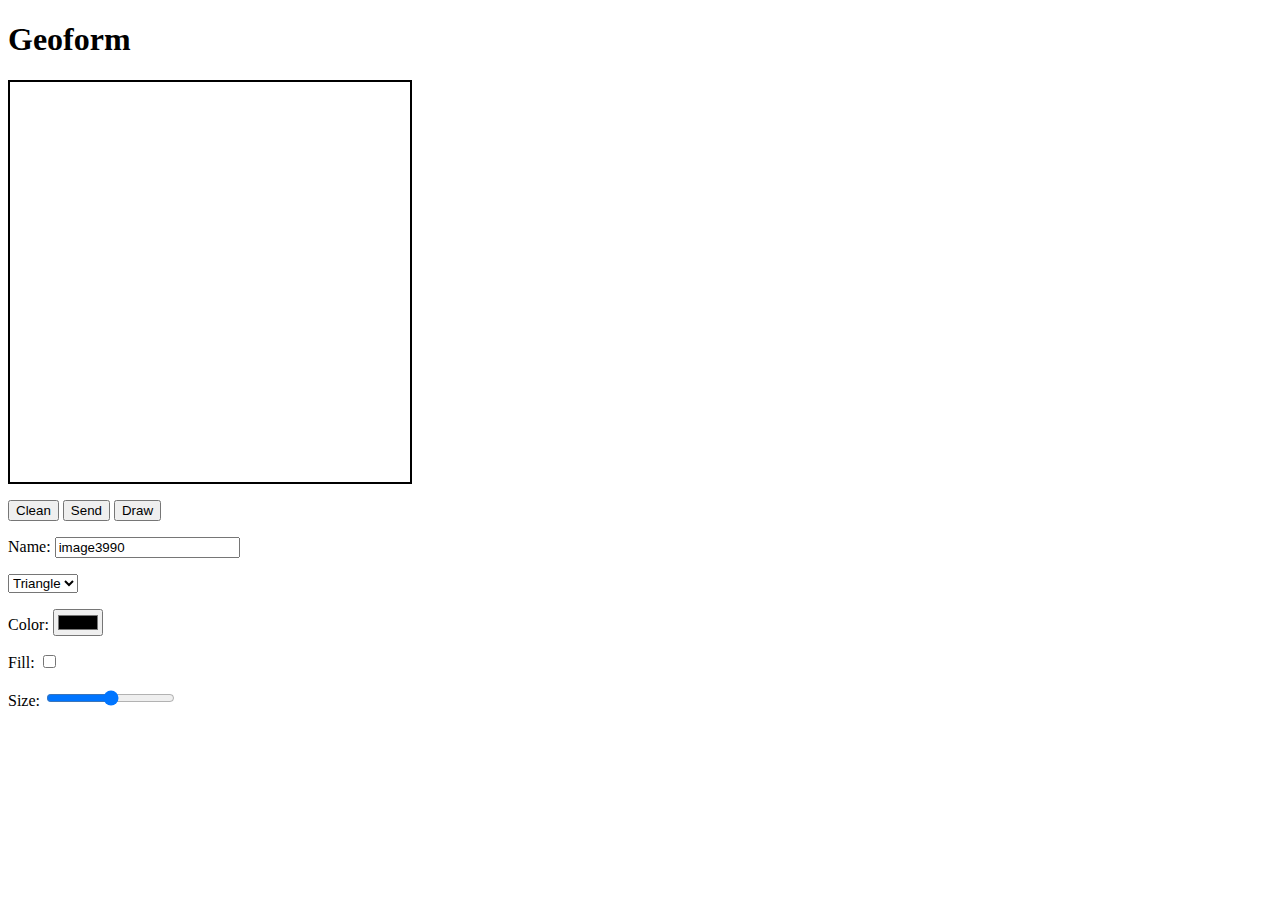
==== index.html @ 6ce883f9 "Todas las figuras dibujadas, lista hecha, falta poder eliminar figuras, parte de traspaso de datos n" ====
<!DOCTYPE html>
<html lang="en">
<head>
    <meta charset="UTF-8">
    <meta name="viewport" content="width=device-width, initial-scale=1.0">
    <title>Geoform</title>
    <link rel="stylesheet" href="/src/main/webapp/css/styles.css">
</head>
<body>
    <h1>Geoform</h1>

    <div id="principalContainer">
        <canvas height="400" width="400" id="canvas1"></canvas>
        <ul id="list"></ul>
    </div>
    <p></p>
    <form action="index.html" method="post">
        <button id="clean">Clean</button>
        <button id="send">Send</button>
        <button id="draw">Draw</button>
    </form>
    <p></p>
    <p>Name: <input type="text" id="name" value="."></p> 
    <select name="figure" id="figure">
        <option value="triangle">Triangle</option>
        <option value="square">Square</option>
        <option value="circle">Circle</option>
        <option value="star">Star</option>
    </select>
    <p></p>
    <p></p>
    <p>Color: <input type="color" name="color" id="color"></p>
    <label for="fill">Fill: <input type="checkbox" name="fill" id="fill"></label>
    <p></p>
    <p>Size: <input type="range" name="size" id="size"></p>

<script src="/prueba2.js"></script>
</body>
</html>
---- src/main/webapp/css/styles.css ----
canvas {
    border: 2px solid black;
}

#principalContainer {
    display: flex;
    flex-direction: row;
}
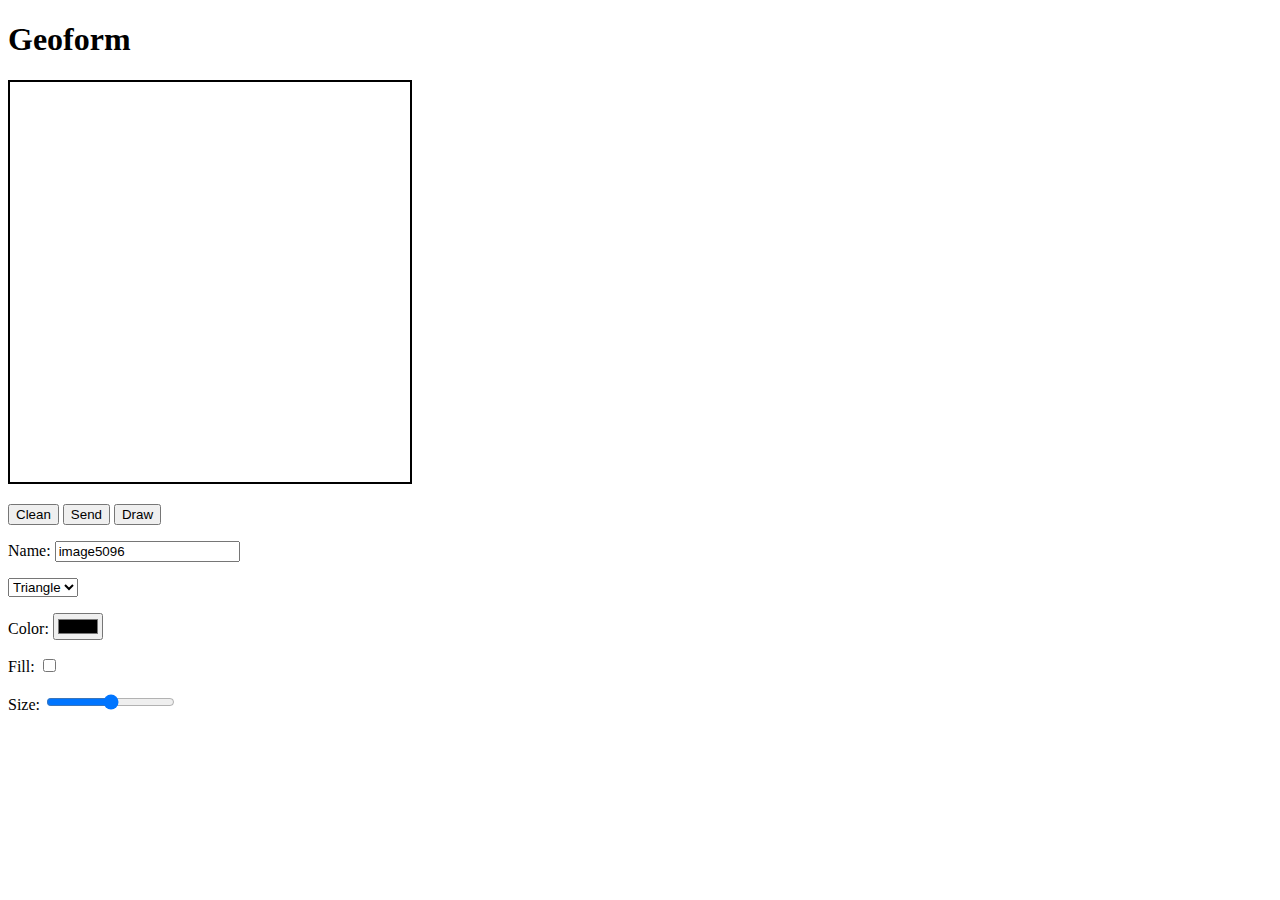
==== commit 50fcc311: "Falta dibujar a mano alzada y pasar el json para acabar el apartado de cliente" ====
--- a/index.html
+++ b/index.html
@@ -1,26 +1,27 @@
 <!DOCTYPE html>
 <html lang="en">
+
 <head>
     <meta charset="UTF-8">
     <meta name="viewport" content="width=device-width, initial-scale=1.0">
     <title>Geoform</title>
     <link rel="stylesheet" href="/src/main/webapp/css/styles.css">
 </head>
+
 <body>
     <h1>Geoform</h1>
 
-    <div id="principalContainer">
-        <canvas height="400" width="400" id="canvas1"></canvas>
-        <ul id="list"></ul>
-    </div>
+    <canvas height="400" width="400" id="canvas1"></canvas>
     <p></p>
     <form action="index.html" method="post">
-        <button id="clean">Clean</button>
+        <input type="button" id="clean" value="Clean"></input>
         <button id="send">Send</button>
-        <button id="draw">Draw</button>
+        <input type="button" id="draw" value="Draw"></button>
     </form>
+    <ul id="list"></ul>
+
     <p></p>
-    <p>Name: <input type="text" id="name" value="."></p> 
+    <p>Name: <input type="text" id="name" value="."></p>
     <select name="figure" id="figure">
         <option value="triangle">Triangle</option>
         <option value="square">Square</option>
@@ -34,7 +35,9 @@
     <p></p>
     <p>Size: <input type="range" name="size" id="size"></p>
 
-<script src="/prueba2.js"></script>
+    <input type="hidden" id="JSON">
+
+    <script src="/prueba2.js"></script>
 </body>
-</html>
 
+</html>--- a/src/main/webapp/css/styles.css
+++ b/src/main/webapp/css/styles.css
@@ -2,7 +2,9 @@
     border: 2px solid black;
 }
 
-#principalContainer {
-    display: flex;
-    flex-direction: row;
-}+#list {
+    position: absolute;
+    left: 27.50%; /* Ajusta este valor según sea necesario para la separación que desees */
+    top: 10%; /* Ajusta esta propiedad si deseas cambiar la posición vertical */
+  }
+  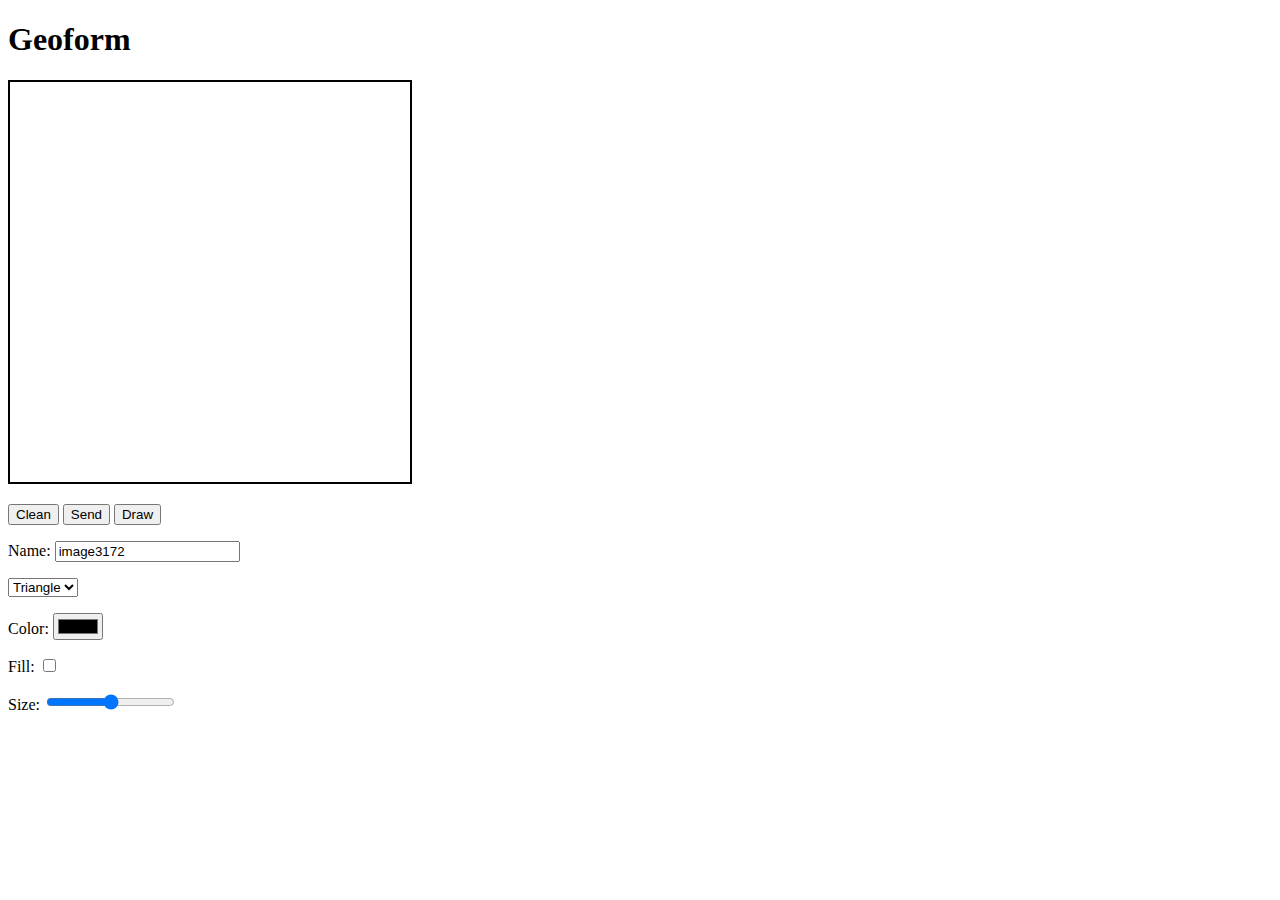
==== commit aeae3aac: "Cambios en la forma de mandar el JSON y arreglos en con los errores en el geoform" ====
--- a/index.html
+++ b/index.html
@@ -15,7 +15,7 @@
     <p></p>
     <form action="index.html" method="post">
         <input type="button" id="clean" value="Clean"></input>
-        <button id="send">Send</button>
+        <button type="submit" id="send">Send</button>
         <input type="button" id="draw" value="Draw"></button>
     </form>
     <ul id="list"></ul>
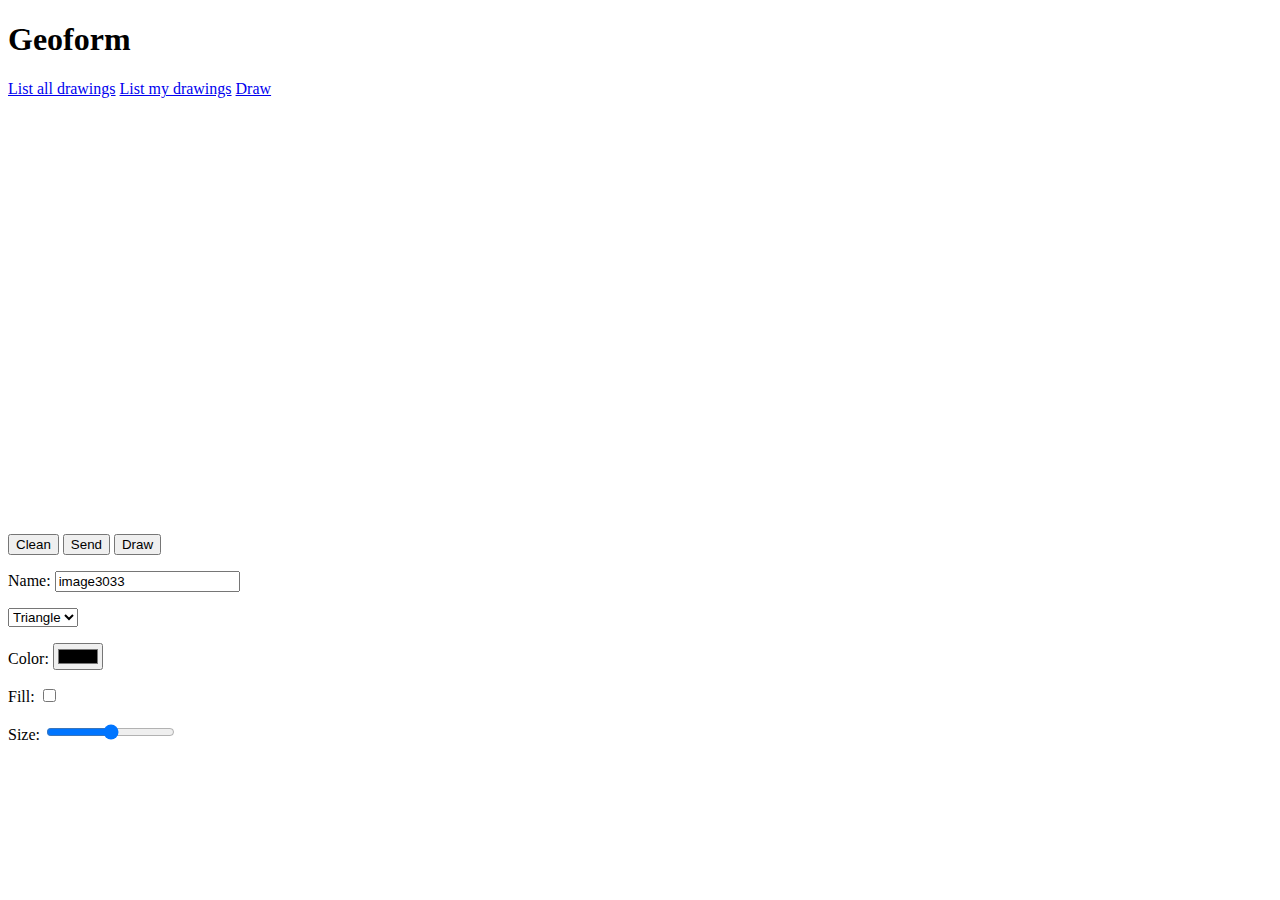
==== commit 352170f2: "YA LLEGA EL JSON AL SERVIDOR, CARGA LAS LISTAS PERO NO IDENTIFICA EL NUMERO DE FIGURAS, ERROR EN EL " ====
--- a/index.html
+++ b/index.html
@@ -10,6 +10,11 @@
 
 <body>
     <h1>Geoform</h1>
+    <a href="listas.html">List all drawings</a>
+    <a href="http://">List my drawings</a>
+    <a href="http://">Draw</a>
+    <p></p>
+
 
     <canvas height="400" width="400" id="canvas1"></canvas>
     <p></p>
--- a/src/main/webapp/css/styles.css
+++ b/src/main/webapp/css/styles.css
@@ -1,10 +1,18 @@
-canvas {
-    border: 2px solid black;
-}
-
 #list {
     position: absolute;
     left: 27.50%; /* Ajusta este valor según sea necesario para la separación que desees */
     top: 10%; /* Ajusta esta propiedad si deseas cambiar la posición vertical */
   }
+
+th, td {
+    border: 2px solid black;
+    font-style: italic;
+    font-weight: bold;
+
+}
+
+table {
+    width: 99vw;
+    text-align: center;
+}
   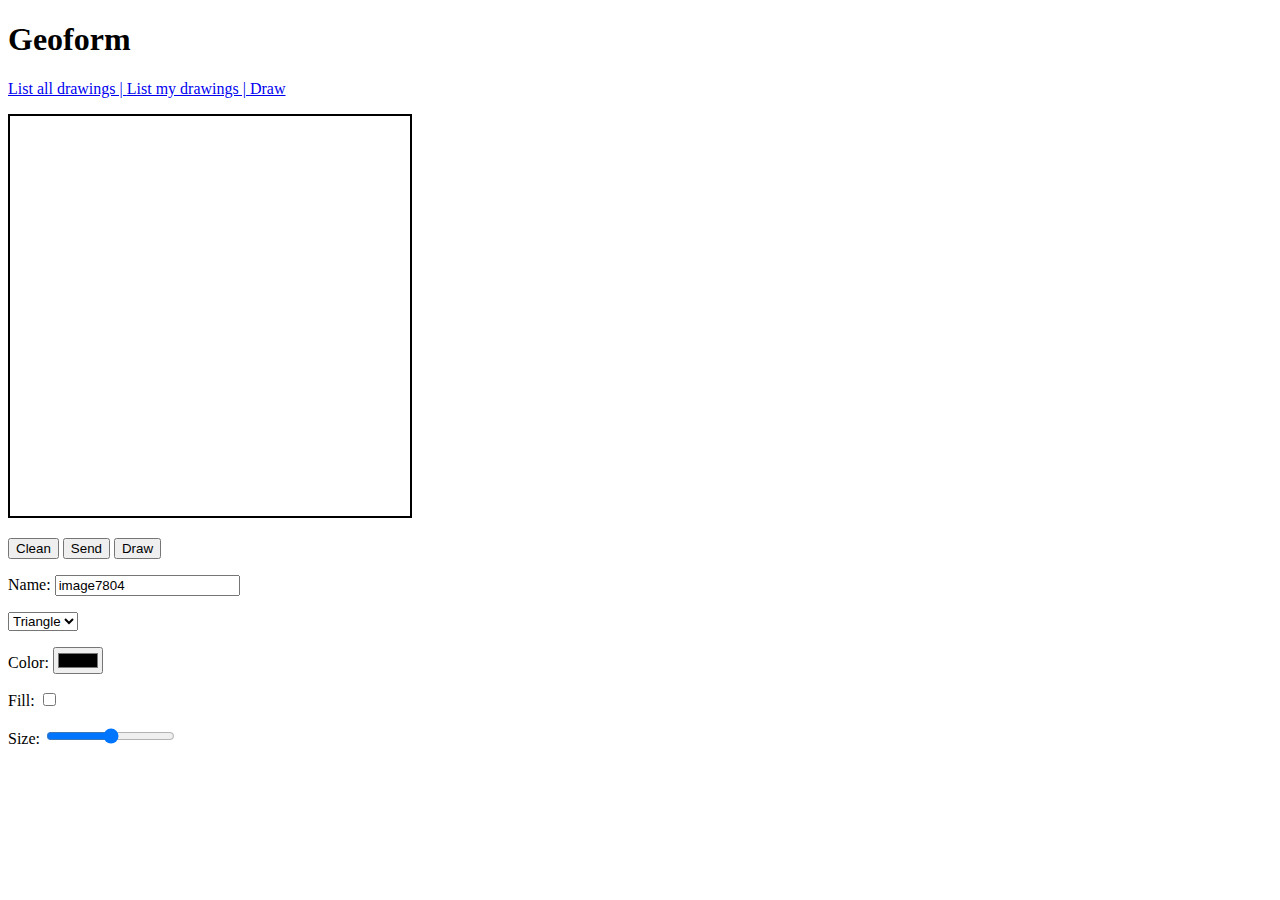
==== commit 73efd678: "VIEW CASI HEHCO" ====
--- a/index.html
+++ b/index.html
@@ -10,23 +10,22 @@
 
 <body>
     <h1>Geoform</h1>
-    <a href="listas.html">List all drawings</a>
-    <a href="http://">List my drawings</a>
-    <a href="http://">Draw</a>
+    <a href="/allLists">List all drawings | </a>
+    <a href="/myList">List my drawings | </a>
+    <a href="/geoform">Draw</a>
     <p></p>
 
 
-    <canvas height="400" width="400" id="canvas1"></canvas>
+    <canvas height="400" width="400" id="canvas"></canvas>
     <p></p>
-    <form action="index.html" method="post">
+    <form action="/geoform" method="post">
         <input type="button" id="clean" value="Clean"></input>
         <button type="submit" id="send">Send</button>
         <input type="button" id="draw" value="Draw"></button>
-    </form>
     <ul id="list"></ul>
 
     <p></p>
-    <p>Name: <input type="text" id="name" value="."></p>
+    <p>Name: <input type="text" id="name" value="." name="name"></p>
     <select name="figure" id="figure">
         <option value="triangle">Triangle</option>
         <option value="square">Square</option>
@@ -40,9 +39,10 @@
     <p></p>
     <p>Size: <input type="range" name="size" id="size"></p>
 
-    <input type="hidden" id="JSON">
+    <input type="hidden" id="JSON" name="JSON" value readonly>
+    </form>
 
-    <script src="/prueba2.js"></script>
+    <script src="/src/main/webapp/JS/script.js"></script>
 </body>
 
 </html>--- a/src/main/webapp/css/styles.css
+++ b/src/main/webapp/css/styles.css
@@ -1,7 +1,7 @@
 #list {
     position: absolute;
-    left: 27.50%; /* Ajusta este valor según sea necesario para la separación que desees */
-    top: 10%; /* Ajusta esta propiedad si deseas cambiar la posición vertical */
+    left: 27.50%;
+    top: 10%;
   }
 
 th, td {
@@ -15,4 +15,8 @@
     width: 99vw;
     text-align: center;
 }
+
+canvas {
+    border: 2px solid black;
+}
   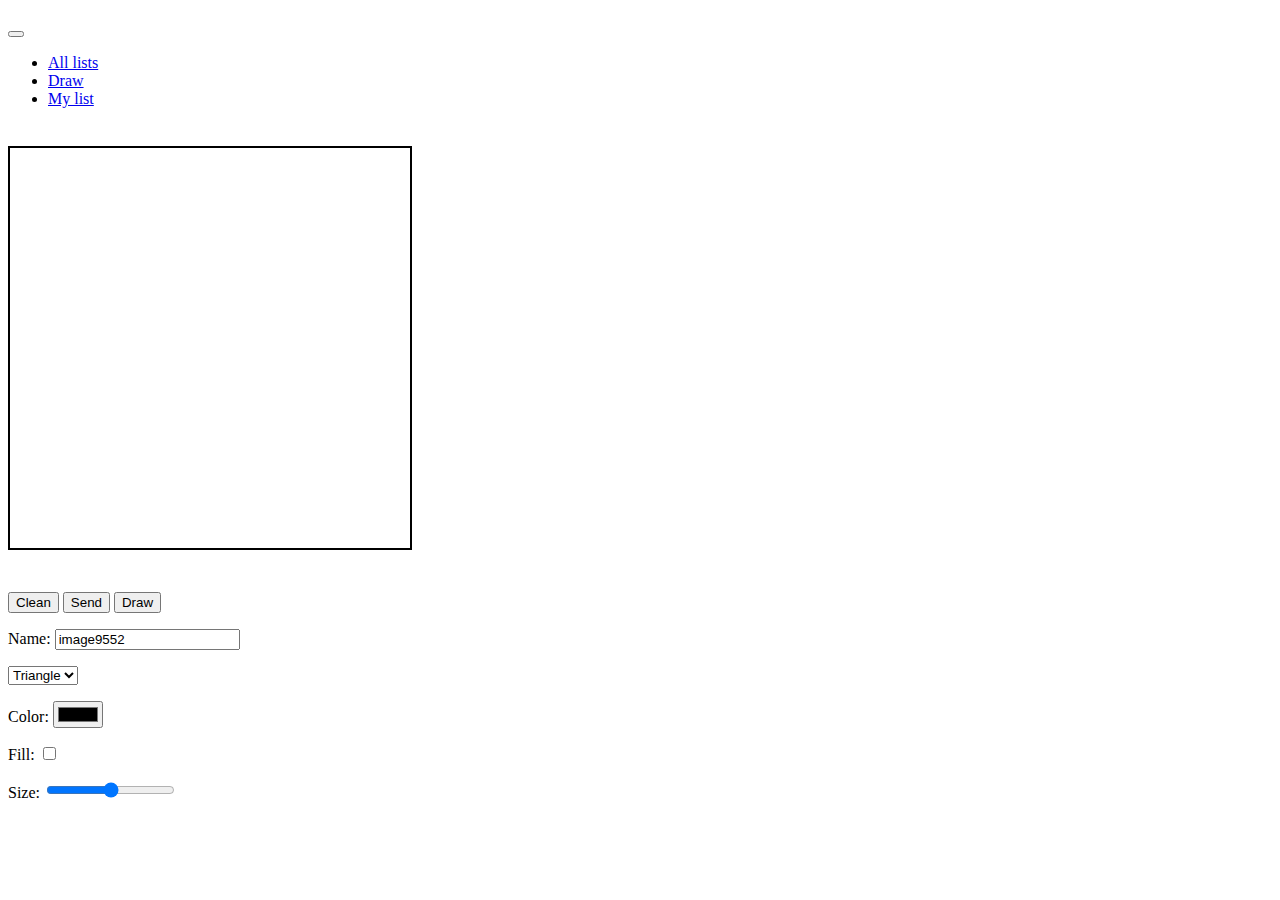
==== commit 426b1707: "PRACTICA ENTREGADA" ====
--- a/index.html
+++ b/index.html
@@ -6,41 +6,75 @@
     <meta name="viewport" content="width=device-width, initial-scale=1.0">
     <title>Geoform</title>
     <link rel="stylesheet" href="/src/main/webapp/css/styles.css">
+    <link href="https://cdn.jsdelivr.net/npm/bootstrap@5.3.0-alpha1/dist/css/bootstrap.min.css" rel="stylesheet"
+        integrity="sha384-GLhlTQ8iRABdZLl6O3oVMWSktQOp6b7In1Zl3/Jr59b6EGGoI1aFkw7cmDA6j6gD" crossorigin="anonymous">
 </head>
 
 <body>
-    <h1>Geoform</h1>
-    <a href="/allLists">List all drawings | </a>
-    <a href="/myList">List my drawings | </a>
-    <a href="/geoform">Draw</a>
-    <p></p>
+    <nav class="navbar navbar-expand-lg navbar-light bg-light">
+        <div class="container-fluid">
+            <div>
+                
+            </div>
+            <button class="navbar-toggler" type="button" data-mdb-toggle="collapse"
+                data-mdb-target="#navbarCenteredExample" aria-controls="navbarCenteredExample" aria-expanded="false"
+                aria-label="Toggle navigation">
+                <i class="fas fa-bars"></i>
+            </button>
+
+            <div class="collapse navbar-collapse justify-content-center" id="navbarCenteredExample">
+                <ul class="navbar-nav mb-2 mb-lg-0">
+                    <li class="nav-item">
+                        <a class="nav-link active" aria-current="page" href="/allLists">All
+                            lists</a>
+                    </li>
+                    <li class="nav-item">
+                        <a class="nav-link" href="/geoform">Draw</a>
+                    </li>
+                    <li class="nav-item">
+                        <a class="nav-link" href="/myList">My list</a>
+                    </li>
+                </ul>
+            </div>
+        </div>
+    </nav>
 
 
-    <canvas height="400" width="400" id="canvas"></canvas>
-    <p></p>
-    <form action="/geoform" method="post">
-        <input type="button" id="clean" value="Clean"></input>
-        <button type="submit" id="send">Send</button>
-        <input type="button" id="draw" value="Draw"></button>
-    <ul id="list"></ul>
+    <div class="container-fluid principal">
+        <div class="row">
+            <div class="col principal">
+                <ul id="list"></ul>
+            </div>
+            <div class="col">
+                <canvas height="400" width="400" id="canvas" style="border: 2px solid black;"></canvas>
+            </div>
+            <div class="col principal">
+                <form action="/geoform" method="post">
+                    <input type="button" id="clean" value="Clean"></input>
+                    <button type="submit" id="send">Send</button>
+                    <input type="button" id="draw" value="Draw"></button>
+                    <ul id="list"></ul>
 
-    <p></p>
-    <p>Name: <input type="text" id="name" value="." name="name"></p>
-    <select name="figure" id="figure">
-        <option value="triangle">Triangle</option>
-        <option value="square">Square</option>
-        <option value="circle">Circle</option>
-        <option value="star">Star</option>
-    </select>
-    <p></p>
-    <p></p>
-    <p>Color: <input type="color" name="color" id="color"></p>
-    <label for="fill">Fill: <input type="checkbox" name="fill" id="fill"></label>
-    <p></p>
-    <p>Size: <input type="range" name="size" id="size"></p>
+                    <p></p>
+                    <p>Name: <input type="text" id="name" value="." name="name"></p>
+                    <select name="figure" id="figure">
+                        <option value="triangle">Triangle</option>
+                        <option value="square">Square</option>
+                        <option value="circle">Circle</option>
+                        <option value="star">Star</option>
+                    </select>
+                    <p></p>
+                    <p></p>
+                    <p>Color: <input type="color" name="color" id="color"></p>
+                    <label for="fill">Fill: <input type="checkbox" name="fill" id="fill"></label>
+                    <p></p>
+                    <p>Size: <input type="range" name="size" id="size"></p>
 
-    <input type="hidden" id="JSON" name="JSON" value readonly>
-    </form>
+                    <input type="hidden" id="JSON" name="JSON" value readonly>
+                </form>
+            </div>
+        </div>
+    </div>
 
     <script src="/src/main/webapp/JS/script.js"></script>
 </body>
--- a/src/main/webapp/css/styles.css
+++ b/src/main/webapp/css/styles.css
@@ -1,10 +1,5 @@
-#list {
-    position: absolute;
-    left: 27.50%;
-    top: 10%;
-  }
-
-th, td {
+th,
+td {
     border: 2px solid black;
     font-style: italic;
     font-weight: bold;
@@ -19,4 +14,233 @@
 canvas {
     border: 2px solid black;
 }
-  +
+.error {
+    display: flex;
+    justify-content: center;
+    margin: 0 auto;
+    color: rgb(215, 90, 90);
+    text-aling: center;
+}
+
+.principal {
+    margin-top: 3%;
+}
+
+.confirmation {
+    display: flex;
+    justify-content: center;
+    margin: 0 auto;
+    color: rgb(90, 215, 90);
+    text-aling: center;
+}
+
+body {
+    margin-top: 20px;
+}
+
+/* USER LIST TABLE */
+.user-list tbody td>img {
+    position: relative;
+    max-width: 50px;
+    float: left;
+    margin-right: 15px;
+}
+
+.user-list tbody td .user-link {
+    display: block;
+    font-size: 1.25em;
+    padding-top: 3px;
+    margin-left: 60px;
+}
+
+.user-list tbody td .user-subhead {
+    font-size: 0.875em;
+    font-style: italic;
+}
+
+/* TABLES */
+.table {
+    border-collapse: separate;
+}
+
+.table-hover>tbody>tr:hover>td,
+.table-hover>tbody>tr:hover>th {
+    background-color: #eee;
+}
+
+.table thead>tr>th {
+    border-bottom: 1px solid #C2C2C2;
+    padding-bottom: 0;
+}
+
+.table tbody>tr>td {
+    font-size: 0.875em;
+    background: #f5f5f5;
+    border-top: 10px solid #fff;
+    vertical-align: middle;
+    padding: 12px 8px;
+}
+
+.table tbody>tr>td:first-child,
+.table thead>tr>th:first-child {
+    padding-left: 20px;
+}
+
+.table thead>tr>th span {
+    border-bottom: 2px solid #C2C2C2;
+    display: inline-block;
+    padding: 0 5px;
+    padding-bottom: 5px;
+    font-weight: normal;
+}
+
+.table thead>tr>th>a span {
+    color: #344644;
+}
+
+.table thead>tr>th>a span:after {
+    content: "\f0dc";
+    font-family: FontAwesome;
+    font-style: normal;
+    font-weight: normal;
+    text-decoration: inherit;
+    margin-left: 5px;
+    font-size: 0.75em;
+}
+
+.table thead>tr>th>a.asc span:after {
+    content: "\f0dd";
+}
+
+.table thead>tr>th>a.desc span:after {
+    content: "\f0de";
+}
+
+.table thead>tr>th>a:hover span {
+    text-decoration: none;
+    color: #2bb6a3;
+    border-color: #2bb6a3;
+}
+
+.table.table-hover tbody>tr>td {
+    -webkit-transition: background-color 0.15s ease-in-out 0s;
+    transition: background-color 0.15s ease-in-out 0s;
+}
+
+.table tbody tr td .call-type {
+    display: block;
+    font-size: 0.75em;
+    text-align: center;
+}
+
+.table tbody tr td .first-line {
+    line-height: 1.5;
+    font-weight: 400;
+    font-size: 1.125em;
+}
+
+.table tbody tr td .first-line span {
+    font-size: 0.875em;
+    color: #969696;
+    font-weight: 300;
+}
+
+.table tbody tr td .second-line {
+    font-size: 0.875em;
+    line-height: 1.2;
+}
+
+.table a.table-link {
+    margin: 0 5px;
+    font-size: 1.125em;
+}
+
+.table a.table-link:hover {
+    text-decoration: none;
+    color: #2aa493;
+}
+
+.table a.table-link.danger {
+    color: #fe635f;
+}
+
+.table a.table-link.danger:hover {
+    color: #dd504c;
+}
+
+.table-products tbody>tr>td {
+    background: none;
+    border: none;
+    border-bottom: 1px solid #ebebeb;
+    -webkit-transition: background-color 0.15s ease-in-out 0s;
+    transition: background-color 0.15s ease-in-out 0s;
+    position: relative;
+}
+
+.table-products tbody>tr:hover>td {
+    text-decoration: none;
+    background-color: #f6f6f6;
+}
+
+.table-products .name {
+    display: block;
+    font-weight: 600;
+    padding-bottom: 7px;
+}
+
+.table-products .price {
+    display: block;
+    text-decoration: none;
+    width: 50%;
+    float: left;
+    font-size: 0.875em;
+}
+
+.table-products .price>i {
+    color: #8dc859;
+}
+
+.table-products .warranty {
+    display: block;
+    text-decoration: none;
+    width: 50%;
+    float: left;
+    font-size: 0.875em;
+}
+
+.table-products .warranty>i {
+    color: #f1c40f;
+}
+
+.table tbody>tr.table-line-fb>td {
+    background-color: #9daccb;
+    color: #262525;
+}
+
+.table tbody>tr.table-line-twitter>td {
+    background-color: #9fccff;
+    color: #262525;
+}
+
+.table tbody>tr.table-line-plus>td {
+    background-color: #eea59c;
+    color: #262525;
+}
+
+.table-stats .status-social-icon {
+    font-size: 1.9em;
+    vertical-align: bottom;
+}
+
+.table-stats .table-line-fb .status-social-icon {
+    color: #556484;
+}
+
+.table-stats .table-line-twitter .status-social-icon {
+    color: #5885b8;
+}
+
+.table-stats .table-line-plus .status-social-icon {
+    color: #a75d54;
+}
